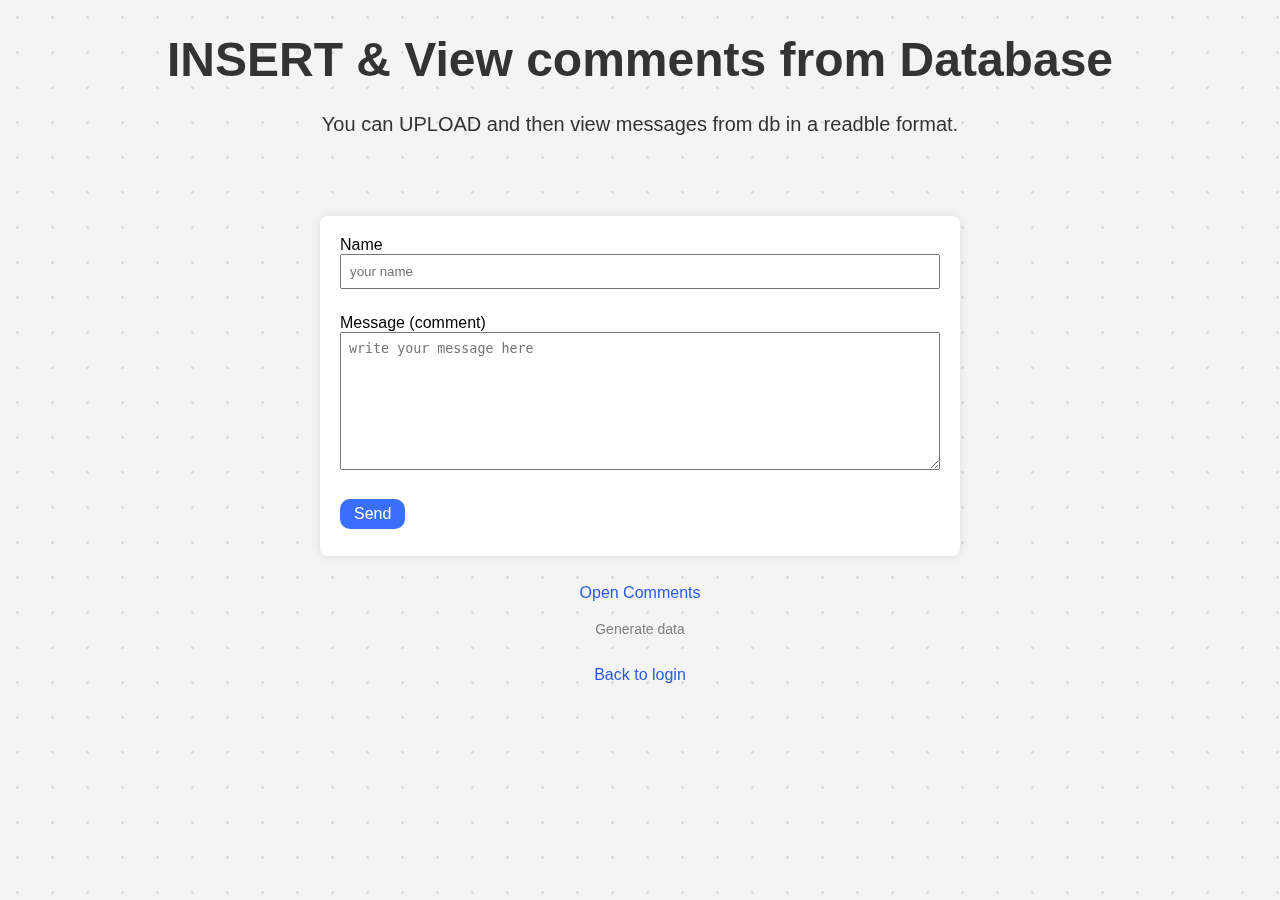
==== homepage.html @ 199d8022 "register&login form setup" ====
<!DOCTYPE html>
<html lang="en">
<head>
    <meta charset="UTF-8">
    <meta name="viewport" content="width=device-width, initial-scale=1.0">
    <title>Homepage</title>
    <link rel="stylesheet" href="styles/Main.css">
</head>
<body>
    
    <div>
        <h1>
            INSERT & View comments from Database <br>
            <span class="smaller-text"> You can UPLOAD and then view messages from db in a readble format.</span>
        </h1>

        
        <form action="/GuestBook_GITHUB/components/process.php" method="POST">
            <label>
                Name
                <input type="text" name="name" placeholder="your name"  required>
            </label>

            <label class="block mb-2">
                Message (comment)
                <textarea name="message" rows="8" placeholder="write your message here" required></textarea>
            </label>

            <button type="submit" >Send</button>
        </form>

        <p>
            <a class="openBook"" href="/GuestBook_GITHUB/components/view_db.php""> Open Comments</a>
            <br>
            <br>
            <a class="generateData" href="/GuestBook_GITHUB/generate_data/InsertLoop.html"> Generate data</a>
        </p>
    </div>

    <p>
        <a href="/GuestBook_GITHUB/index.html"> Back to login</a>
    </p>

</body>
</html>
---- styles/Main.css ----
body {
    font-family: Arial, sans-serif;
    background-color: #f4f4f4;
    opacity: 1;
    padding: 20px;
    margin: 0;
    padding: 0;
    position: relative;
}

body::before {
    content: "";
    position: fixed;
    top: 0;
    left: 0;
    width: 100%;
    height: 100%;
    background-image: radial-gradient(rgba(0, 0, 0, 0.15) 1px, transparent 2px);
    background-size: 35px 35px;
    opacity: 0.65;
    pointer-events: none;
    z-index: -1; 
  }


h1 {
    color: #333;
    text-align: center;
    padding-bottom: 42px;
    font-size: 48px;
}

form {
    max-width: 600px;
    height: 300px;
    margin: 0 auto;
    background-color: #fff;
    padding: 20px;
    border-radius: 8px;
    box-shadow: 0 0 10px rgba(0, 0, 0, 0.1);
}

label {
    display: block;
    margin-bottom: 10px;
}

input[type="text"],
textarea {
    width: 100%;
    padding: 8px;
    margin-bottom: 15px;
    box-sizing: border-box;
    resize: vertical;
    max-height: 150px;
}

input[type="submit"] {
    background-color: #4caf50;
    color: #fff;
    padding: 10px;
    border: none;
    border-radius: 5px;
    cursor: pointer;
}

input[type="submit"]:hover {
    background-color: #45a049;
}

a {
    color: #285ae6;
    text-decoration: none;

}

a:hover {
    text-decoration: underline;
}

p {
    padding-top: 12px;
    text-align: center;
    align-items: center;
}

.backToSelect {
    position: absolute;
    top: 8px;
    left: 8px;
    font-weight: 700;
}

.generateData {
    position: relative;
    font-weight: 500;
    font-size: 14px;
    color: gray;
}

button {
    background-color: rgb(58, 110, 252);
    color: rgb(255, 255, 255);
    font-size: 16px;
    border-radius: 10px;
    border-color: transparent;
    padding-left: 12px;
    padding-top: 4px;
    padding-bottom: 4px;
    padding-right: 12px;
    cursor: pointer;
}

button:hover{
    background-color: rgb(20, 77, 235);
}

.smaller-text {
    font-size: 20px;
    font-weight: 400;
}
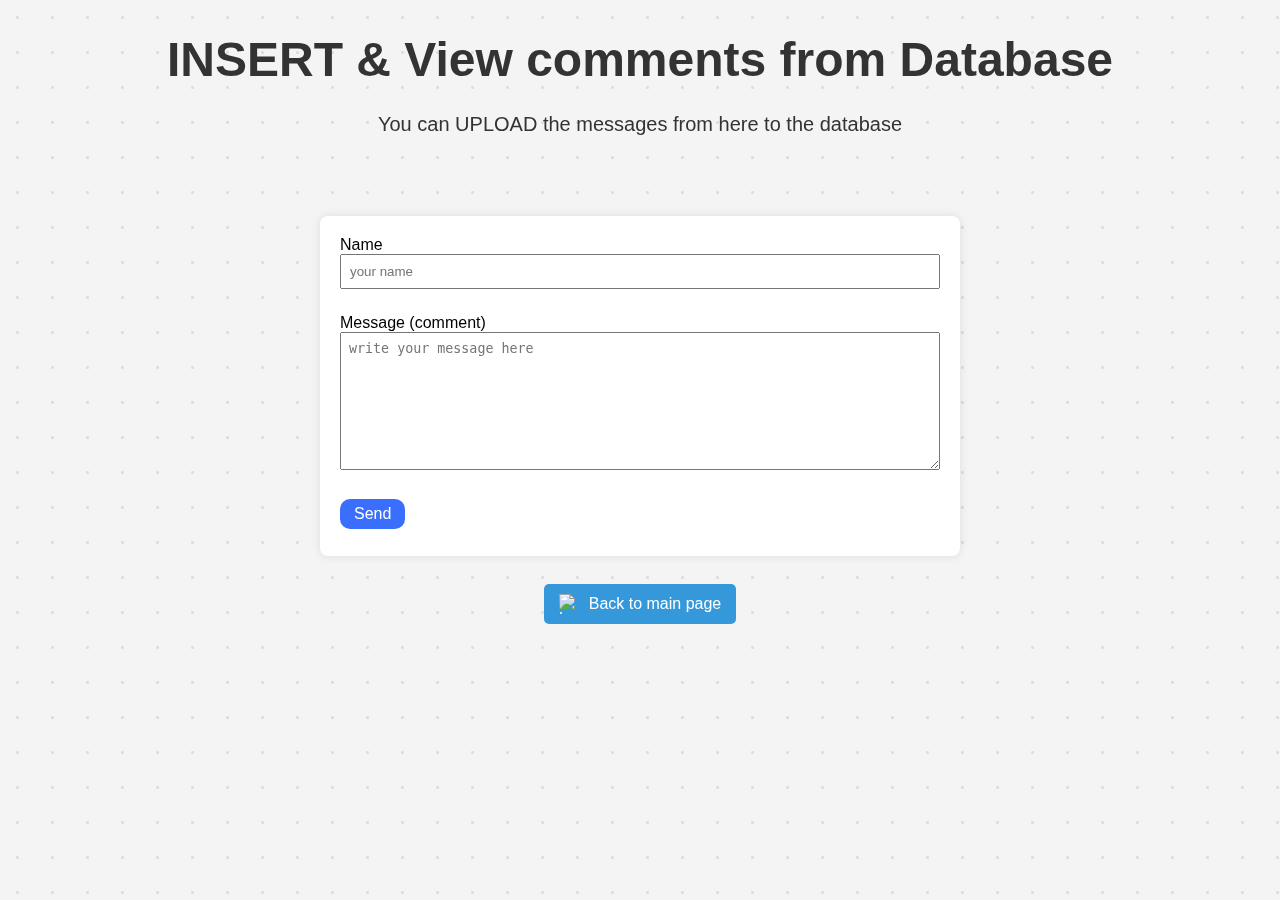
==== commit 20dd42d3: "back links to database view" ====
--- a/homepage.html
+++ b/homepage.html
@@ -5,13 +5,31 @@
     <meta name="viewport" content="width=device-width, initial-scale=1.0">
     <title>Homepage</title>
     <link rel="stylesheet" href="styles/Main.css">
+    <style>
+        .button-link {
+            display: inline-flex;
+            align-items: center;
+            text-decoration: none;
+            background-color: #3498db;
+            color: #fff;
+            padding: 10px 15px; 
+            border-radius: 5px;
+        }
+
+        .button-icon {
+            width: 20px;
+            height: 20px; 
+            margin-right: 10px; 
+        }
+   
+    </style>
 </head>
 <body>
     
     <div>
         <h1>
             INSERT & View comments from Database <br>
-            <span class="smaller-text"> You can UPLOAD and then view messages from db in a readble format.</span>
+            <span class="smaller-text"> You can UPLOAD the messages from here to the database</span>
         </h1>
 
         
@@ -30,16 +48,14 @@
         </form>
 
         <p>
-            <a class="openBook"" href="/GuestBook_GITHUB/components/view_db.php""> Open Comments</a>
+            <a class="button-link" href="/GuestBook_GITHUB/components/view_db.php">
+                 <img src="/GuestBook_GITHUB/assets/arrowIcon.png" alt="Icon" class="button-icon">
+                Back to main page
+            </a>
             <br>
-            <br>
-            <a class="generateData" href="/GuestBook_GITHUB/generate_data/InsertLoop.html"> Generate data</a>
         </p>
     </div>
 
-    <p>
-        <a href="/GuestBook_GITHUB/index.html"> Back to login</a>
-    </p>
 
 </body>
 </html>